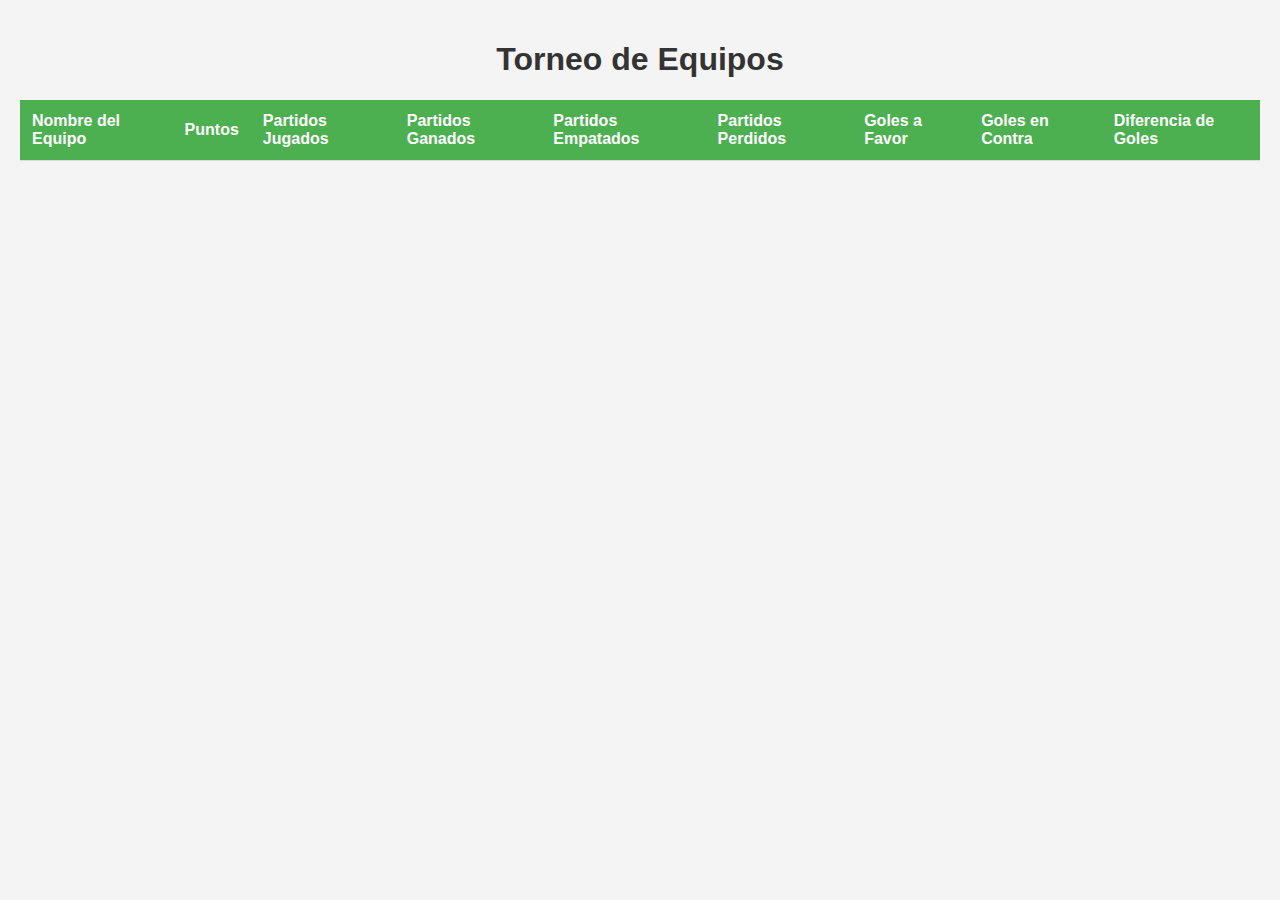
==== static/index.html @ a8e02a81 "Fixture y Vista en SQL Importante" ====
<!DOCTYPE html>
<html lang="es">
<head>
    <meta charset="UTF-8">
    <meta name="viewport" content="width=device-width, initial-scale=1.0">
    <link rel="stylesheet" href="/static/styles.css"> <!-- Cambiado a la ruta correcta -->
    <title>Torneo</title>
</head>
<body>
    <h1>Torneo de Equipos</h1>
    <table id="tabla-equipos">
        <thead>
            <tr>
                <th>Nombre del Equipo</th>
                <th>Puntos</th>
                <th>Partidos Jugados</th>
                <th>Partidos Ganados</th>
                <th>Partidos Empatados</th>
                <th>Partidos Perdidos</th>
                <th>Goles a Favor</th>
                <th>Goles en Contra</th>
                <th>Diferencia de Goles</th>
            </tr>
        </thead>
        <tbody>
            <!-- Los datos se insertarán aquí mediante JavaScript -->
        </tbody>
    </table>
    <script src="/static/script.js"></script> <!-- Cambiado a la ruta correcta -->
</body>
</html>
---- static/styles.css ----
body {
    font-family: Arial, sans-serif;
    background-color: #f4f4f4;
    margin: 0;
    padding: 20px;
}

.container {
    max-width: 800px;
    margin: auto;
    padding: 20px;
    background: white;
    border-radius: 8px;
    box-shadow: 0 2px 10px rgba(0, 0, 0, 0.1);
}

h1 {
    text-align: center;
    color: #333;
}

table {
    width: 100%;
    border-collapse: collapse;
    margin-top: 20px;
}

th, td {
    padding: 12px;
    text-align: left;
    border-bottom: 1px solid #ddd;
}

th {
    background-color: #4CAF50;
    color: white;
}

tr:hover {
    background-color: #f1f1f1;
}
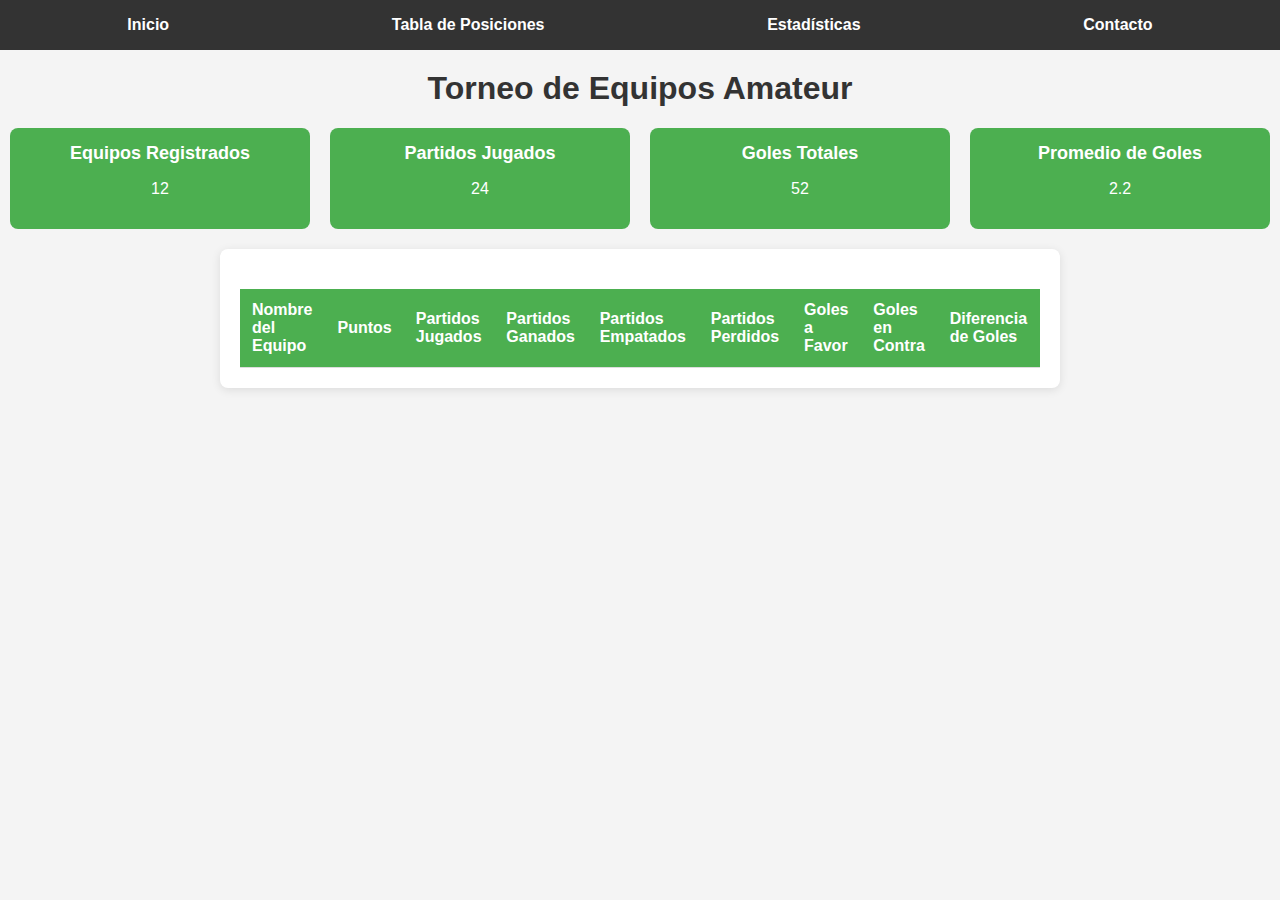
==== commit 2e1ee467: "VISTAS" ====
--- a/static/index.html
+++ b/static/index.html
@@ -3,29 +3,62 @@
 <head>
     <meta charset="UTF-8">
     <meta name="viewport" content="width=device-width, initial-scale=1.0">
-    <link rel="stylesheet" href="/static/styles.css"> <!-- Cambiado a la ruta correcta -->
-    <title>Torneo</title>
+    <link rel="stylesheet" href="/static/styles.css">
+    <title>Torneo Amateur</title>
 </head>
 <body>
-    <h1>Torneo de Equipos</h1>
-    <table id="tabla-equipos">
-        <thead>
-            <tr>
-                <th>Nombre del Equipo</th>
-                <th>Puntos</th>
-                <th>Partidos Jugados</th>
-                <th>Partidos Ganados</th>
-                <th>Partidos Empatados</th>
-                <th>Partidos Perdidos</th>
-                <th>Goles a Favor</th>
-                <th>Goles en Contra</th>
-                <th>Diferencia de Goles</th>
-            </tr>
-        </thead>
-        <tbody>
-            <!-- Los datos se insertarán aquí mediante JavaScript -->
-        </tbody>
-    </table>
-    <script src="/static/script.js"></script> <!-- Cambiado a la ruta correcta -->
+    <!-- Navbar -->
+    <nav>
+        <a href="#home">Inicio</a>
+        <a href="#tabla-equipos">Tabla de Posiciones</a>
+        <a href="#stats">Estadísticas</a>
+        <a href="#contact">Contacto</a>
+    </nav>
+
+    <h1>Torneo de Equipos Amateur</h1>
+
+    <!-- Bloques informativos -->
+    <section id="stats">
+        <div class="stat-box">
+            <h2>Equipos Registrados</h2>
+            <p id="equipos-registrados">12</p>
+        </div>
+        <div class="stat-box">
+            <h2>Partidos Jugados</h2>
+            <p id="partidos-jugados">24</p>
+        </div>
+        <div class="stat-box">
+            <h2>Goles Totales</h2>
+            <p id="goles-totales">52</p>
+        </div>
+        <div class="stat-box">
+            <h2>Promedio de Goles</h2>
+            <p id="promedio-goles">2.2</p>
+        </div>
+    </section>
+
+    <!-- Tabla de posiciones -->
+    <div class="container">
+        <table id="tabla-equipos">
+            <thead>
+                <tr>
+                    <th>Nombre del Equipo</th>
+                    <th>Puntos</th>
+                    <th>Partidos Jugados</th>
+                    <th>Partidos Ganados</th>
+                    <th>Partidos Empatados</th>
+                    <th>Partidos Perdidos</th>
+                    <th>Goles a Favor</th>
+                    <th>Goles en Contra</th>
+                    <th>Diferencia de Goles</th>
+                </tr>
+            </thead>
+            <tbody>
+                <!-- Los datos se insertarán aquí mediante JavaScript -->
+            </tbody>
+        </table>
+    </div>
+
+    <script src="/static/script.js"></script>
 </body>
 </html>
--- a/static/styles.css
+++ b/static/styles.css
@@ -1,10 +1,59 @@
+/* Estilos generales */
 body {
     font-family: Arial, sans-serif;
     background-color: #f4f4f4;
     margin: 0;
-    padding: 20px;
+    padding: 0;
 }
 
+/* Navbar */
+nav {
+    display: flex;
+    justify-content: space-around;
+    background-color: #333;
+    padding: 1em;
+}
+
+nav a {
+    color: #fff;
+    text-decoration: none;
+    font-weight: bold;
+}
+
+nav a:hover {
+    color: #4CAF50;
+}
+
+/* Título principal */
+h1 {
+    text-align: center;
+    color: #333;
+    margin-top: 20px;
+}
+
+/* Bloques informativos */
+#stats {
+    display: flex;
+    justify-content: space-around;
+    margin: 20px 0;
+}
+
+.stat-box {
+    background-color: #4CAF50;
+    color: white;
+    padding: 15px;
+    border-radius: 8px;
+    text-align: center;
+    flex: 1;
+    margin: 0 10px;
+}
+
+.stat-box h2 {
+    margin: 0;
+    font-size: 18px;
+}
+
+/* Tabla */
 .container {
     max-width: 800px;
     margin: auto;
@@ -12,11 +61,6 @@
     background: white;
     border-radius: 8px;
     box-shadow: 0 2px 10px rgba(0, 0, 0, 0.1);
-}
-
-h1 {
-    text-align: center;
-    color: #333;
 }
 
 table {
